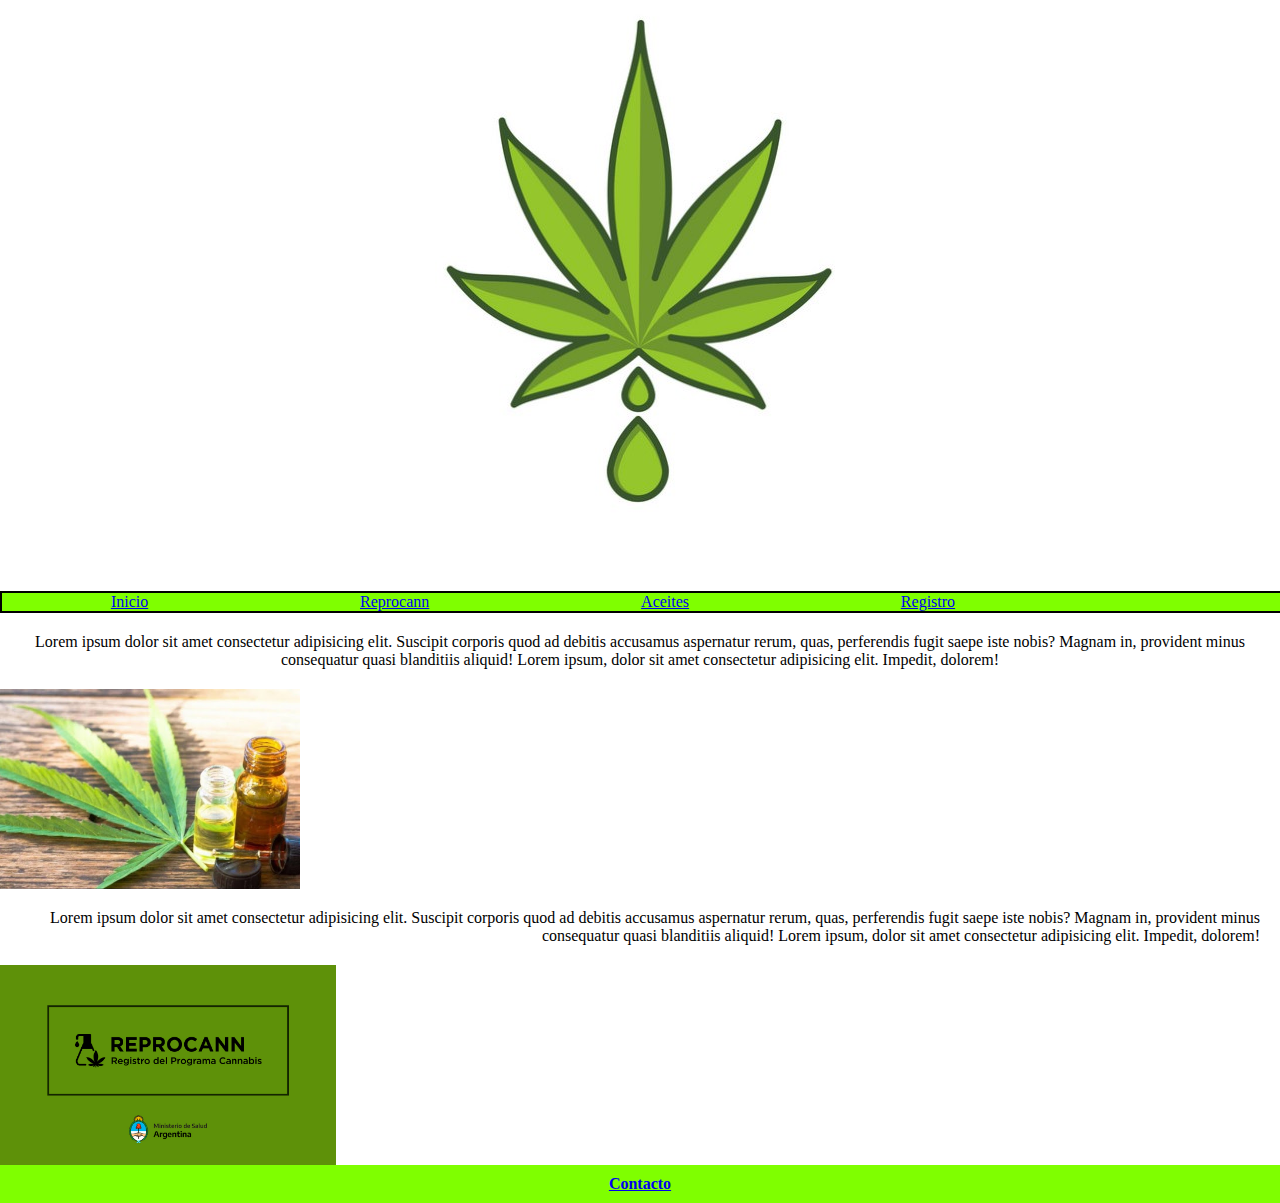
==== index.html @ dbfbbc0c "Primer Subida" ====
<!DOCTYPE html>
<html lang="es">

<head>
    <meta charset="UTF-8">
    <meta http-equiv="X-UA-Compatible" content="IE=edge">
    <meta name="viewport" content="width=device-width, initial-scale=1.0">
    <title>Inicio</title>
    <link rel="stylesheet" href="assets/styles/style.css">
</head>

<body>

    <main class="grid-container">

        <header>
            <img src="assets/img/logo-marihuana-gota.jpg" alt="logo">
        </header>

        <div class="grid">
            <nav class="nav">
                <ul class="ul-nav">
                    <li><a href="./index.html">Inicio</a></li>
                    <li><a href="./pages/reprocann.html">Reprocann</a></li>
                    <li><a href="./pages/aceites.html">Aceites</a></li>
                    <li><a href="./pages/registro.html">Registro</a></li>
                </ul>
            </nav>
        </div>
        <section>

            <div class="text-1">
                <p>Lorem ipsum dolor sit amet consectetur adipisicing elit. Suscipit corporis quod ad debitis
                    accusamus aspernatur rerum, quas, perferendis fugit saepe iste nobis? Magnam in, provident minus
                    consequatur quasi blanditiis aliquid! Lorem ipsum, dolor sit amet consectetur adipisicing elit.
                    Impedit, dolorem!</p>
            </div>

            <div class="img-1">
                <img src="assets/img/cannabis-gotero.jpg" alt="">
            </div>

            <div class="text-2">
                <p>Lorem ipsum dolor sit amet consectetur adipisicing elit. Suscipit corporis quod ad debitis
                    accusamus aspernatur rerum, quas, perferendis fugit saepe iste nobis? Magnam in, provident minus
                    consequatur quasi blanditiis aliquid! Lorem ipsum, dolor sit amet consectetur adipisicing elit.
                    Impedit, dolorem!</p>
            </div>

            <div class="img-2">
                <img src="assets/img/reprocann-blog.jpg" alt="">
            </div>

        </section>

        <footer>

            <h4><a href="pages/contacto.html">Contacto</a></h4>

        </footer>

    </main>











</body>

</html>
---- assets/styles/style.css ----
*{
    margin: 0px;
    padding: 0px;
}
.grid{
    width: 100%;
}


header{
    display: flex;
    justify-content: center;
}

.nav{
    display: flex;
    width: 100%;
    border: 2px solid black;
    background-color: chartreuse;
    
}

ul li{
    width: 100%;
    display: inline;
    margin-inline: 15px;
    list-style-type: none;
    padding: 7%;           
}
.ul-nav{
    display: inline-block;
    margin-inline: 5px;
    width: 100%;
}

.tarjeta-1{
    display: flex;
    border: 2px solid black;

}

.tarjeta-2{
    display: flex;
    border: 2px solid black;

}

.text-1{
    padding: 20px;
    text-align: center;
}

.img-1{
    display: flex;
    height: 200px;
}

.text-2{
    padding: 20px;
    text-align: end;
}


.img-2{
    display: flex;
    height: 200px;
}




footer{
    display: flex;
    justify-content: space-around;
    padding: 10px;
    bottom: 0%;
    background-color: chartreuse;
}

@media screen and (max-width: 799px) {
    .grid{
        grid-template-columns: 1fr;
    }
    .grid-container{
        grid-template-columns: 100%;
        grid-template-rows: 80px 70px 150px 200px 150px 100px 100px;
        grid-template-areas:
        "header "
        "nav"
        "text-1"
        "img-1"
        "text-2"
        "img-2"
        "footer"
        ;
        row-gap: 2px;
    }
    /**       selector en grilla        **/
    header{
        grid-area: header;
    }

    .nav{
        grid-area: nav;
    }

    .text-1{
        grid-area: text-1;
    }

    .img-1{
        grid-area: img-1;
    }

    .text-2{
        grid-area: text-2;
        
    }

    .img-2{
        grid-area: img-2;
    }

    footer{
        grid-area: footer;
    }

    /**              **/

    .text-1{
        justify-content: stretch;
    }

    .img-1{
        justify-content: center;
    }

    .text-2{
        justify-content: stretch;
    }
    
    .img-2{
        justify-content: stretch;
    }
    
    footer{
        
    }
}
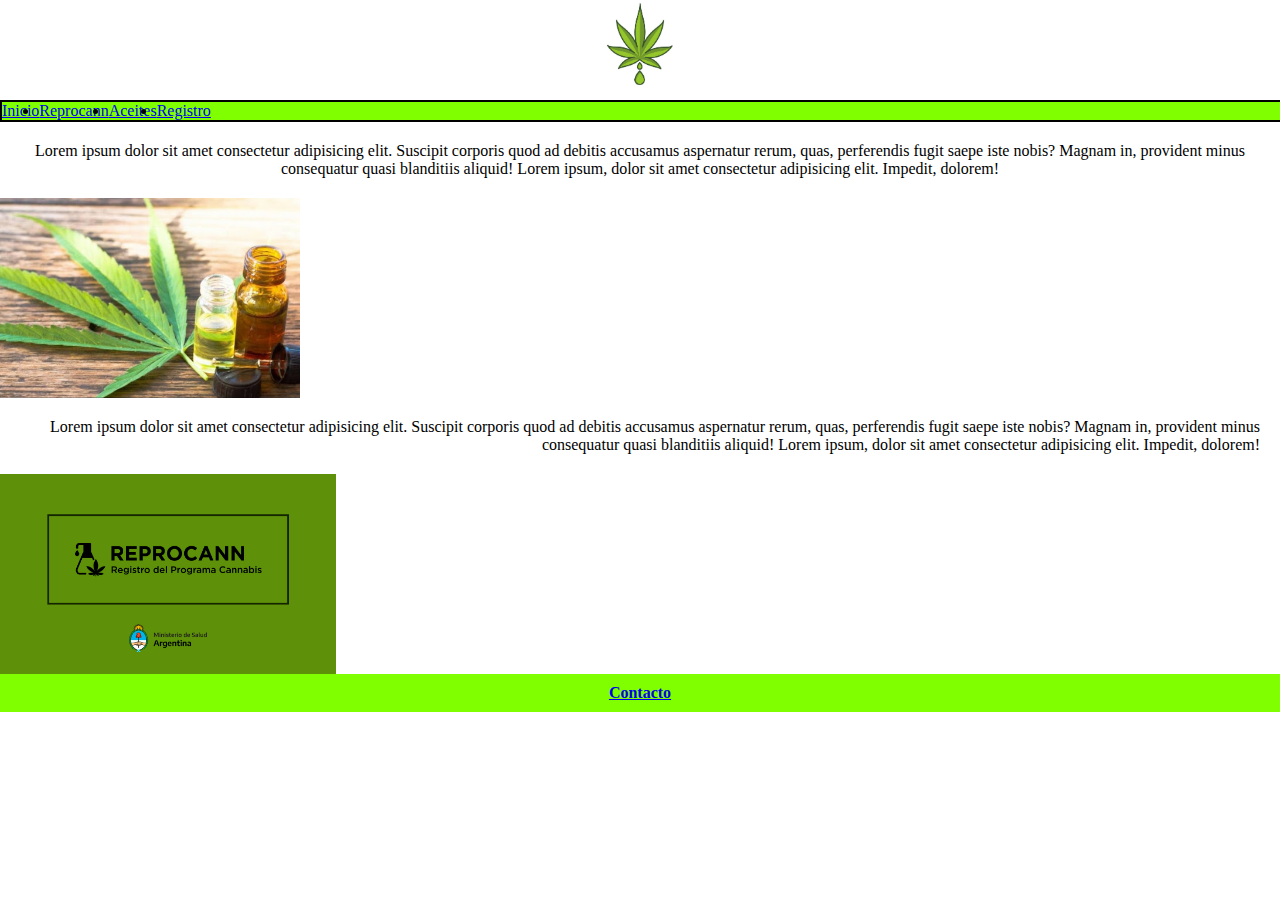
==== commit 80619541: "Segunda Modificacion" ====
--- a/index.html
+++ b/index.html
@@ -6,6 +6,8 @@
     <meta http-equiv="X-UA-Compatible" content="IE=edge">
     <meta name="viewport" content="width=device-width, initial-scale=1.0">
     <title>Inicio</title>
+    <link href="https://cdn.jsdelivr.net/npm/bootstrap@5.2.2/dist/css/bootstrap.min.css" rel="stylesheet"
+        integrity="sha384-Zenh87qX5JnK2Jl0vWa8Ck2rdkQ2Bzep5IDxbcnCeuOxjzrPF/et3URy9Bv1WTRi" crossorigin="anonymous">
     <link rel="stylesheet" href="assets/styles/style.css">
 </head>
 
@@ -17,16 +19,22 @@
             <img src="assets/img/logo-marihuana-gota.jpg" alt="logo">
         </header>
 
-        <div class="grid">
-            <nav class="nav">
-                <ul class="ul-nav">
-                    <li><a href="./index.html">Inicio</a></li>
-                    <li><a href="./pages/reprocann.html">Reprocann</a></li>
-                    <li><a href="./pages/aceites.html">Aceites</a></li>
-                    <li><a href="./pages/registro.html">Registro</a></li>
-                </ul>
-            </nav>
-        </div>
+        <nav>
+            <ul class="nav justify-content-center">
+                <li class="nav-item">
+                    <a class="nav-link active" aria-current="page" href="./index.html">Inicio</a>
+                </li>
+                <li class="nav-item">
+                    <a class="nav-link" href="./pages/reprocann.html">Reprocann</a>
+                </li>
+                <li class="nav-item">
+                    <a class="nav-link" href="./pages/aceites.html">Aceites</a>
+                </li>
+                <li class="nav-item">
+                    <a class="nav-link" href="./pages/registro.html">Registro</a>
+                </li>
+            </ul>
+        </nav>
         <section>
 
             <div class="text-1">
@@ -66,6 +74,15 @@
 
 
 
+    <script src="https://cdn.jsdelivr.net/npm/bootstrap@5.2.2/dist/js/bootstrap.bundle.min.js"
+        integrity="sha384-OERcA2EqjJCMA+/3y+gxIOqMEjwtxJY7qPCqsdltbNJuaOe923+mo//f6V8Qbsw3" crossorigin="anonymous">
+    </script>
+
+
+
+
+
+
 
 
 
--- a/assets/styles/style.css
+++ b/assets/styles/style.css
@@ -2,35 +2,28 @@
     margin: 0px;
     padding: 0px;
 }
-.grid{
-    width: 100%;
-}
-
 
 header{
     display: flex;
     justify-content: center;
+    height: 100px;
 }
 
 .nav{
     display: flex;
+    flex-direction: row;
     width: 100%;
     border: 2px solid black;
     background-color: chartreuse;
-    
+    align-content: space-around;
 }
 
-ul li{
+.li-nav{
     width: 100%;
-    display: inline;
-    margin-inline: 15px;
+    display: flex;
+    flex-direction: row;
     list-style-type: none;
-    padding: 7%;           
-}
-.ul-nav{
-    display: inline-block;
-    margin-inline: 5px;
-    width: 100%;
+    border: 2px black solid;
 }
 
 .tarjeta-1{
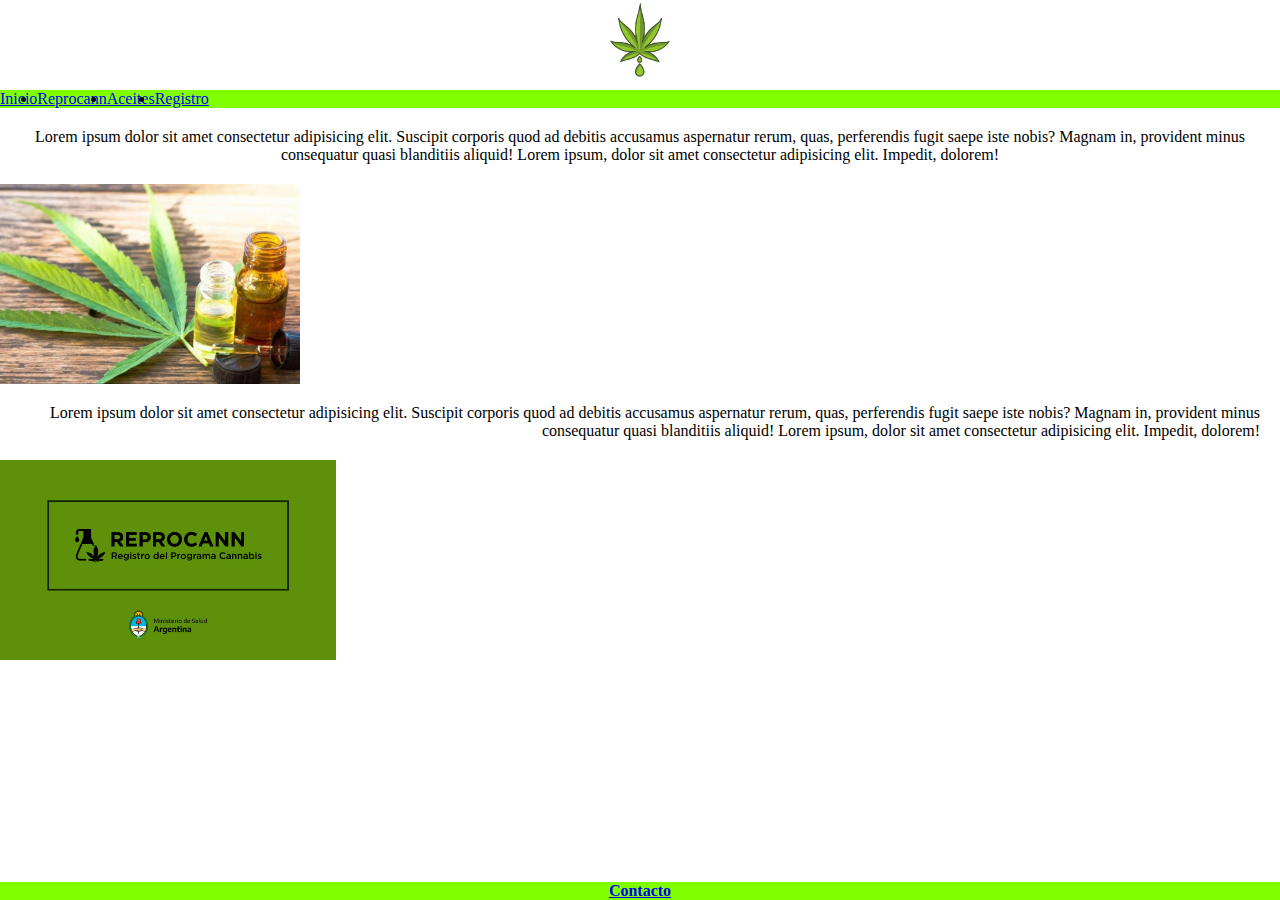
==== commit 03eaf892: "Seguimos Trabajando" ====
--- a/index.html
+++ b/index.html
@@ -6,6 +6,7 @@
     <meta http-equiv="X-UA-Compatible" content="IE=edge">
     <meta name="viewport" content="width=device-width, initial-scale=1.0">
     <title>Inicio</title>
+    <link rel="shortcut icon" href="./assets/img/logo-marihuana-gota.jpg">
     <link href="https://cdn.jsdelivr.net/npm/bootstrap@5.2.2/dist/css/bootstrap.min.css" rel="stylesheet"
         integrity="sha384-Zenh87qX5JnK2Jl0vWa8Ck2rdkQ2Bzep5IDxbcnCeuOxjzrPF/et3URy9Bv1WTRi" crossorigin="anonymous">
     <link rel="stylesheet" href="assets/styles/style.css">
--- a/assets/styles/style.css
+++ b/assets/styles/style.css
@@ -6,14 +6,13 @@
 header{
     display: flex;
     justify-content: center;
-    height: 100px;
+    height: 90px;
 }
 
 .nav{
     display: flex;
     flex-direction: row;
     width: 100%;
-    border: 2px solid black;
     background-color: chartreuse;
     align-content: space-around;
 }
@@ -64,10 +63,12 @@
 
 footer{
     display: flex;
-    justify-content: space-around;
-    padding: 10px;
-    bottom: 0%;
+    justify-content: center;
+    width: 100%;
     background-color: chartreuse;
+    margin-top: 10px;
+    position: absolute;
+    bottom: 0;
 }
 
 @media screen and (max-width: 799px) {
@@ -141,5 +142,25 @@
     }
 }
 
+/**  Html registro **/
+
+.fondo-form-registro{
+    background-image: url(../img/plantita.jpg);
+    background-repeat: no-repeat;
+    background-attachment: fixed;
+    background-size: 100% 100%;
+}
+
+.div-form-registro{
+    width: 400px;
+    padding: 16px;
+    margin: auto;
+    border-radius: 10px solid black;
+    height: 756px;
+    display: flex;
+    flex-direction: column;
+    justify-content: center;
+}
 
 
+
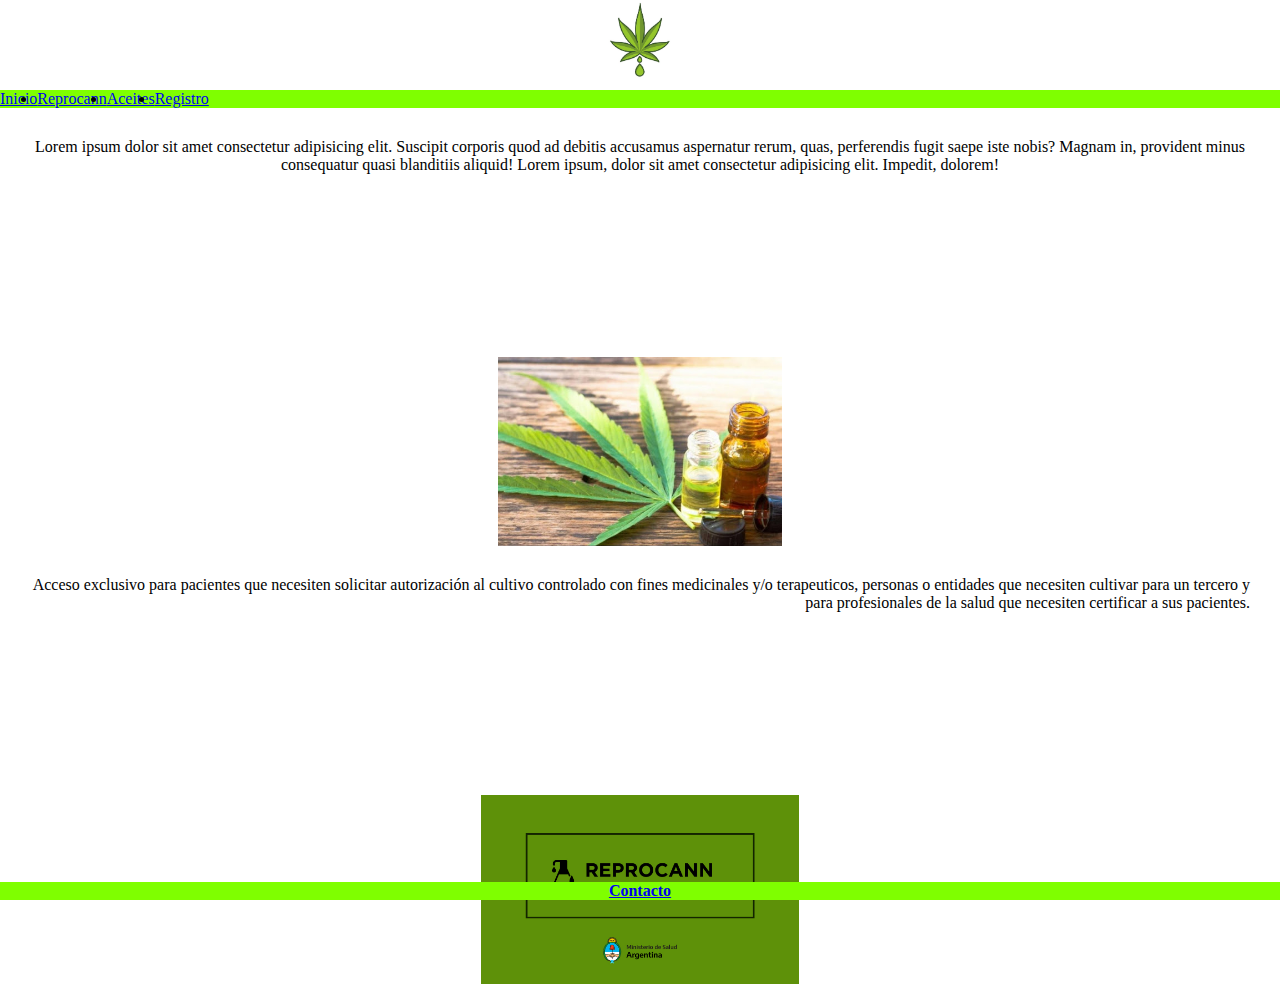
==== commit bb8f69d6: "Seguimos Trabajando-2" ====
--- a/index.html
+++ b/index.html
@@ -36,6 +36,7 @@
                 </li>
             </ul>
         </nav>
+
         <section>
 
             <div class="text-1">
@@ -50,10 +51,9 @@
             </div>
 
             <div class="text-2">
-                <p>Lorem ipsum dolor sit amet consectetur adipisicing elit. Suscipit corporis quod ad debitis
-                    accusamus aspernatur rerum, quas, perferendis fugit saepe iste nobis? Magnam in, provident minus
-                    consequatur quasi blanditiis aliquid! Lorem ipsum, dolor sit amet consectetur adipisicing elit.
-                    Impedit, dolorem!</p>
+                <p>Acceso exclusivo para pacientes que necesiten solicitar autorización al cultivo controlado con fines
+                    medicinales y/o terapeuticos, personas o entidades que necesiten cultivar para un tercero y para
+                    profesionales de la salud que necesiten certificar a sus pacientes.</p>
             </div>
 
             <div class="img-2">
--- a/assets/styles/style.css
+++ b/assets/styles/style.css
@@ -2,6 +2,8 @@
     margin: 0px;
     padding: 0px;
 }
+
+/** Index **/
 
 header{
     display: flex;
@@ -25,37 +27,36 @@
     border: 2px black solid;
 }
 
-.tarjeta-1{
-    display: flex;
-    border: 2px solid black;
-
-}
-
-.tarjeta-2{
-    display: flex;
-    border: 2px solid black;
-
+section{
+    width: 100%;
+    height: 756px;
 }
 
 .text-1{
-    padding: 20px;
+    padding: 30px;
     text-align: center;
+    height: 25%;
 }
 
 .img-1{
     display: flex;
     height: 200px;
+    height: 25%;
+    justify-content: center;    
 }
 
 .text-2{
-    padding: 20px;
+    padding: 30px;
     text-align: end;
+    height: 25%;
 }
 
 
 .img-2{
     display: flex;
     height: 200px;
+    height: 25%;
+    justify-content: center; 
 }
 
 
@@ -122,7 +123,7 @@
     /**              **/
 
     .text-1{
-        justify-content: stretch;
+        justify-content: center;
     }
 
     .img-1{
@@ -130,11 +131,11 @@
     }
 
     .text-2{
-        justify-content: stretch;
+        justify-content: center;
     }
     
     .img-2{
-        justify-content: stretch;
+        justify-content: center;
     }
     
     footer{
@@ -155,7 +156,6 @@
     width: 400px;
     padding: 16px;
     margin: auto;
-    border-radius: 10px solid black;
     height: 756px;
     display: flex;
     flex-direction: column;
@@ -164,3 +164,31 @@
 
 
 
+
+/**  Contacto  **/
+
+.section-contacto{
+    display: flex;
+    flex-direction: row;
+    justify-content: center;
+    background-image: url(../img/plantita.jpg);
+    background-repeat: no-repeat;
+    background-attachment: fixed;
+    background-size: 100% 100%;
+}
+
+.form-contacto{
+    font-size: larger;
+    font-weight: 600;
+    display: flexbox;
+    margin: auto;
+    height: 400px;
+    padding-top: 90px;
+}
+
+form div{
+    display: flex;
+    margin-top: 10px;
+    margin-left: 30px;
+    margin-right: 30px;
+}
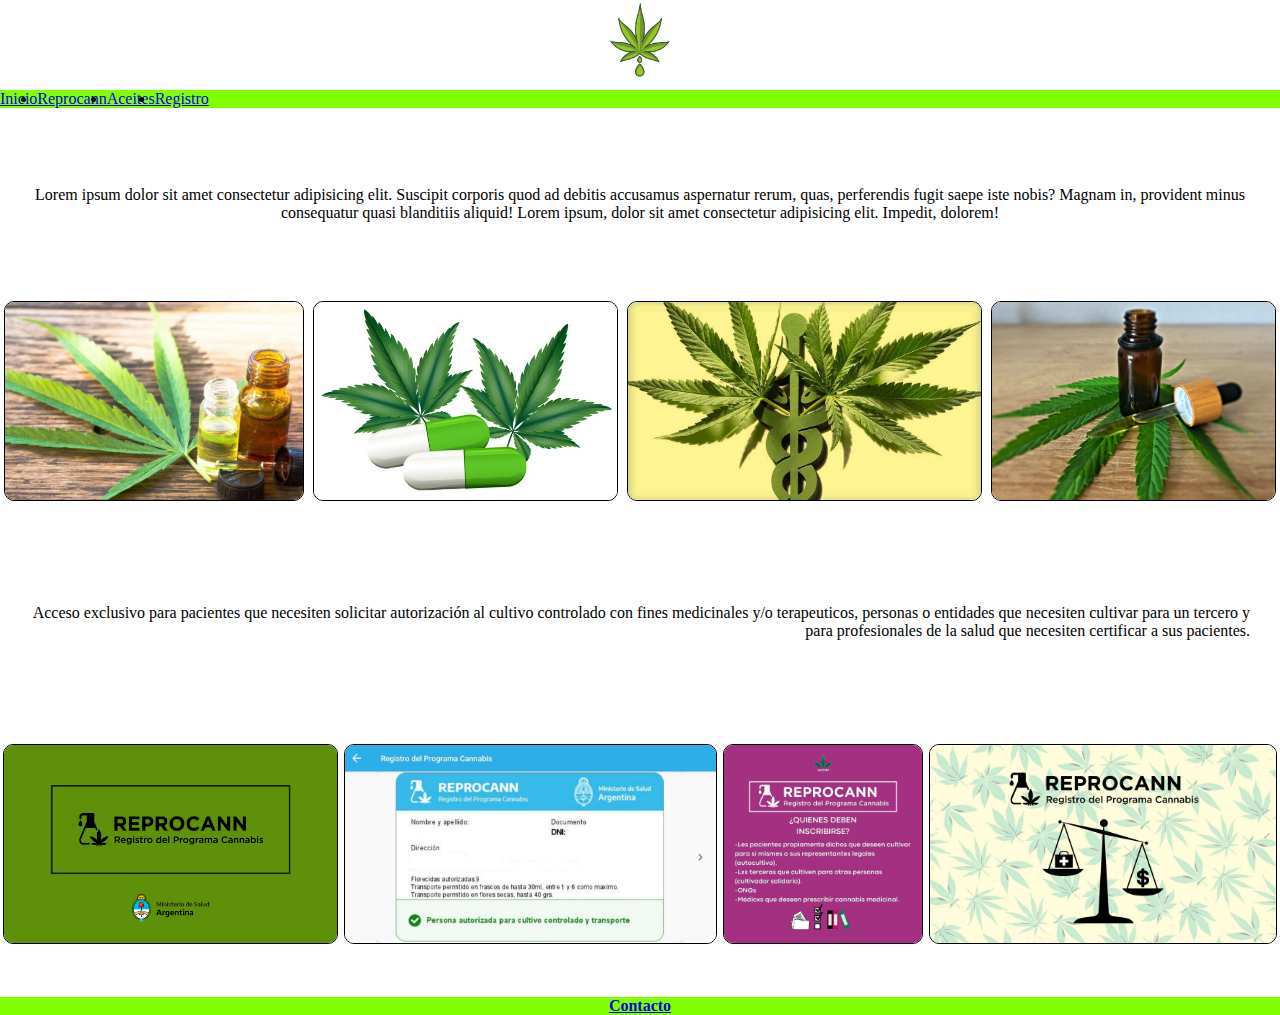
==== commit 4da9473e: "Seguimos Trabajando" ====
--- a/index.html
+++ b/index.html
@@ -14,7 +14,7 @@
 
 <body>
 
-    <main class="grid-container">
+    <main >
 
         <header>
             <img src="assets/img/logo-marihuana-gota.jpg" alt="logo">
@@ -23,7 +23,7 @@
         <nav>
             <ul class="nav justify-content-center">
                 <li class="nav-item">
-                    <a class="nav-link active" aria-current="page" href="./index.html">Inicio</a>
+                    <a class="nav-link" aria-current="page" href="./index.html">Inicio</a>
                 </li>
                 <li class="nav-item">
                     <a class="nav-link" href="./pages/reprocann.html">Reprocann</a>
@@ -37,7 +37,7 @@
             </ul>
         </nav>
 
-        <section>
+        <section class="grid-container" >
 
             <div class="text-1">
                 <p>Lorem ipsum dolor sit amet consectetur adipisicing elit. Suscipit corporis quod ad debitis
@@ -47,7 +47,10 @@
             </div>
 
             <div class="img-1">
-                <img src="assets/img/cannabis-gotero.jpg" alt="">
+                <img class="img-img-1" src="assets/img/cannabis-gotero.jpg" alt="">
+                <img class="img-img-2" src="assets/img/MARIHUANA-MEDICINAL-Index.jpg" alt="">
+                <img class="img-img-3" src="assets/img/marihuana-medicinal-index1.jpg" alt="">
+                <img class="img-img-4" src="assets/img/MARIHUANA-MEDICINAL-index3jpg.jpg" alt="">
             </div>
 
             <div class="text-2">
@@ -57,16 +60,22 @@
             </div>
 
             <div class="img-2">
-                <img src="assets/img/reprocann-blog.jpg" alt="">
+                <img class="img-img-5" src="assets/img/reprocann-blog.jpg" alt="">
+                <img class="img-img-6" src="assets/img/reprocan-index.jpg" alt="">
+                <img class="img-img-7" src="assets/img/Reprocann-1.jpg" alt="">
+                <img class="img-img-8" src="assets/img/reprocann-2.jpg" alt="">
             </div>
+
+            <footer>
+
+                <h4><a href="pages/contacto.html">Contacto</a></h4>
+    
+            </footer>
+
 
         </section>
 
-        <footer>
 
-            <h4><a href="pages/contacto.html">Contacto</a></h4>
-
-        </footer>
 
     </main>
 
@@ -91,4 +100,4 @@
 
 </body>
 
-</html>+</html>
--- a/assets/styles/style.css
+++ b/assets/styles/style.css
@@ -28,128 +28,206 @@
 }
 
 section{
-    width: 100%;
-    height: 756px;
+    width: auto;
+    height: 716px;
+    display: flexbox;
+    margin-bottom: 55px;
 }
 
 .text-1{
     padding: 30px;
     text-align: center;
-    height: 25%;
+    height: 18%;
+    border-radius: 1rem;
+    margin-top: 2px;
+    display: flex;
+    flex-direction: column;
+    justify-content: center;
 }
 
 .img-1{
     display: flex;
     height: 200px;
-    height: 25%;
-    justify-content: center;    
+    justify-content: space-around;
+    border-radius: 1rem; 
+    margin-top: 2px;
+}
+
+.img-img-1{
+    border: 1px solid black;
+    border-radius: 10px;
+    transition: transform .5s;
+}
+
+.img-img-1:hover{
+    transform: scale(1.5);
+}
+
+.img-img-2{
+    border: 1px solid black;
+    border-radius: 10px;
+    transition: transform .5s;
+}
+
+.img-img-2:hover{
+    transform: scale(1.5);
+}
+
+.img-img-3{
+    border: 1px solid black;
+    border-radius: 10px;
+    transition: transform .5s;
+}
+
+.img-img-3:hover{
+    transform: scale(1.5);
+}
+
+.img-img-4{
+    border: 1px solid black;
+    border-radius: 10px;
+    transition: transform .5s;
+}
+
+.img-img-4:hover{
+    transform: scale(1.5);
 }
 
 .text-2{
     padding: 30px;
     text-align: end;
     height: 25%;
+    border-radius: 1rem;
+    margin-top: 2px;
+    display: flex;
+    flex-direction: column;
+    justify-content: center;
 }
 
 
 .img-2{
     display: flex;
     height: 200px;
-    height: 25%;
-    justify-content: center; 
-}
-
-
-
+    justify-content: space-around;
+    border-radius: 1rem; 
+    margin-top: 2px;
+}
+
+.img-img-5{
+    border: 1px solid black;
+    border-radius: 10px;
+    transition: transform .5s;
+}
+
+.img-img-5:hover{
+    transform: scale(1.5);
+}
+
+.img-img-6{
+    border: 1px solid black;
+    border-radius: 10px;
+    transition: transform .5s;
+}
+
+.img-img-6:hover{
+    transform: scale(1.5);
+}
+
+.img-img-7{
+    border: 1px solid black;
+    border-radius: 10px;
+    transition: transform .5s;
+}
+
+.img-img-7:hover{
+    transform: scale(1.5);
+}
+
+.img-img-8{
+    border: 1px solid black;
+    border-radius: 10px;
+    transition: transform .5s;
+}
+
+.img-img-8:hover{
+    transform: scale(1.5);
+}
 
 footer{
     display: flex;
     justify-content: center;
     width: 100%;
     background-color: chartreuse;
-    margin-top: 10px;
     position: absolute;
-    bottom: 0;
-}
-
-@media screen and (max-width: 799px) {
-    .grid{
-        grid-template-columns: 1fr;
-    }
+    margin-bottom: 0%;
+    margin-top: 53px;
+}
+
+/** Index para celular **/
+
+@media screen and (min-width: 350px) and (max-width: 1200px){
+    
     .grid-container{
-        grid-template-columns: 100%;
-        grid-template-rows: 80px 70px 150px 200px 150px 100px 100px;
-        grid-template-areas:
-        "header "
-        "nav"
+        display: grid;
+        grid-template-areas: 
         "text-1"
         "img-1"
+        "img-2"
         "text-2"
-        "img-2"
+        "img-7"
+        "img-8"
         "footer"
         ;
-        row-gap: 2px;
-    }
-    /**       selector en grilla        **/
-    header{
-        grid-area: header;
-    }
-
-    .nav{
-        grid-area: nav;
+        grid-template-columns: 1fr;
+        grid-template-rows: auto auto auto auto auto auto auto;
+
     }
 
     .text-1{
         grid-area: text-1;
-    }
-
-    .img-1{
+        width: auto;
+    }
+
+    .img-img-1{
         grid-area: img-1;
+    }
+
+    .img-img-2{
+        grid-area: img-2;
     }
 
     .text-2{
         grid-area: text-2;
-        
-    }
-
-    .img-2{
-        grid-area: img-2;
-    }
-
+        width: 100%;
+    }
+
+    .img-img-7{
+        grid-area: img-7;
+    }
+
+    .img-img-8{
+        grid-area: img-8;
+    }
+    
     footer{
         grid-area: footer;
     }
-
-    /**              **/
-
-    .text-1{
-        justify-content: center;
-    }
-
-    .img-1{
-        justify-content: center;
-    }
-
-    .text-2{
-        justify-content: center;
-    }
-    
-    .img-2{
-        justify-content: center;
-    }
-    
-    footer{
-        
-    }
-}
+}
+
 
 /**  Html registro **/
+
+.section-registro{
+    height: 770px;
+    margin-bottom: 0%;
+}
 
 .fondo-form-registro{
     background-image: url(../img/plantita.jpg);
     background-repeat: no-repeat;
     background-attachment: fixed;
     background-size: 100% 100%;
+    height: 770px;
 }
 
 .div-form-registro{
@@ -162,6 +240,10 @@
     justify-content: center;
 }
 
+.footer-registro{
+    margin-top: 0%;
+}
+
 
 
 
@@ -175,6 +257,8 @@
     background-repeat: no-repeat;
     background-attachment: fixed;
     background-size: 100% 100%;
+    height: 770px;
+    margin-bottom: 0%;
 }
 
 .form-contacto{
@@ -192,3 +276,178 @@
     margin-left: 30px;
     margin-right: 30px;
 }
+
+.footer-contacto{
+    margin-top: 0%;
+}
+
+
+
+/** Aceites **/
+
+
+
+.section-aceites{
+    display: block;
+    height: auto;
+    margin-bottom: 0%;
+}
+
+.thc-cbd{
+    display: flex;
+    flex-direction: column;
+    justify-content: center;
+    align-items: center;
+    width: 100%;
+    margin-top: 15px;
+    
+}
+
+.titulo-thc-cbd{
+    margin-bottom: 5px;
+    height: auto;
+}
+
+.text-thc-cbd{
+    margin-left: 20px;
+    height: auto;
+    margin-left: 250px;
+    margin-right: 250px;
+    transition: transform .6s;
+}
+
+.text-thc-cbd:hover{
+    transform: scale(1.1);
+}
+
+
+.beneficio-uso{
+    display: flex;
+    flex-direction: column;
+    justify-content: center;
+    align-items: center;
+    width: 100%;
+    margin-top: 15px;
+    
+}
+
+.div-beneficios{
+    display: flex;
+    flex-direction: column;
+    justify-content: center;
+    align-items: center;
+    margin-left: 250px;
+    margin-right: 250px;
+    height: auto;
+    transition: transform .6s;
+    margin-top: 10px;
+    margin-bottom: 10px;
+}
+
+.div-beneficios:hover{
+    transform: scale(1.1);
+}
+
+
+.footer{
+    display: flex;
+    justify-content: center;
+    width: 100%;
+    background-color: chartreuse;
+    position: absolute;
+    margin-bottom: 0%;
+}
+
+/** Reprocann **/
+
+.section-repro{
+    display: block;
+    height: 647px;
+}
+
+.repro-div{
+    display: flex;
+    flex-direction: column;
+    justify-content: center;
+    align-items: center;
+    align-content: space-;
+    width: 100%;
+    margin-top: 15px;
+}
+
+.titulo-repro{
+    margin-bottom: 5px;
+    height: auto;
+}
+
+.que-repro{
+    margin-left: 20px;
+    height: auto;
+    margin-left: 250px;
+    margin-right: 250px;
+    transition: transform .6s;
+}
+
+.que-repro:hover{
+    transform: scale(1.1);
+}
+
+.titulo-cant-plantas{
+    margin-bottom: 5px;
+    height: auto;
+}
+
+.cant-plantas{
+    margin-left: 20px;
+    height: auto;
+    margin-left: 250px;
+    margin-right: 250px;
+    transition: transform .6s;
+}
+
+.cant-plantas:hover{
+    transform: scale(1.1);
+}
+
+.titulo-transporte{
+    margin-bottom: 5px;
+    height: auto;
+}
+
+.transporte{
+    margin-left: 20px;
+    height: auto;
+    margin-left: 250px;
+    margin-right: 250px;
+    transition: transform .6s;
+}
+
+.transporte:hover{
+    transform: scale(1.1);
+}
+
+.titulo-vigencia{
+    margin-bottom: 5px;
+    height: auto;
+}
+
+.vigencia{
+    margin-left: 20px;
+    height: auto;
+    margin-left: 250px;
+    margin-right: 250px;
+    transition: transform .6s;
+}
+
+.vigencia:hover{
+    transform: scale(1.1);
+}
+
+.footer-repro{
+    display: flex;
+    justify-content: center;
+    width: 100%;
+    background-color: chartreuse;
+    position: absolute;
+    margin-bottom: 0%;
+}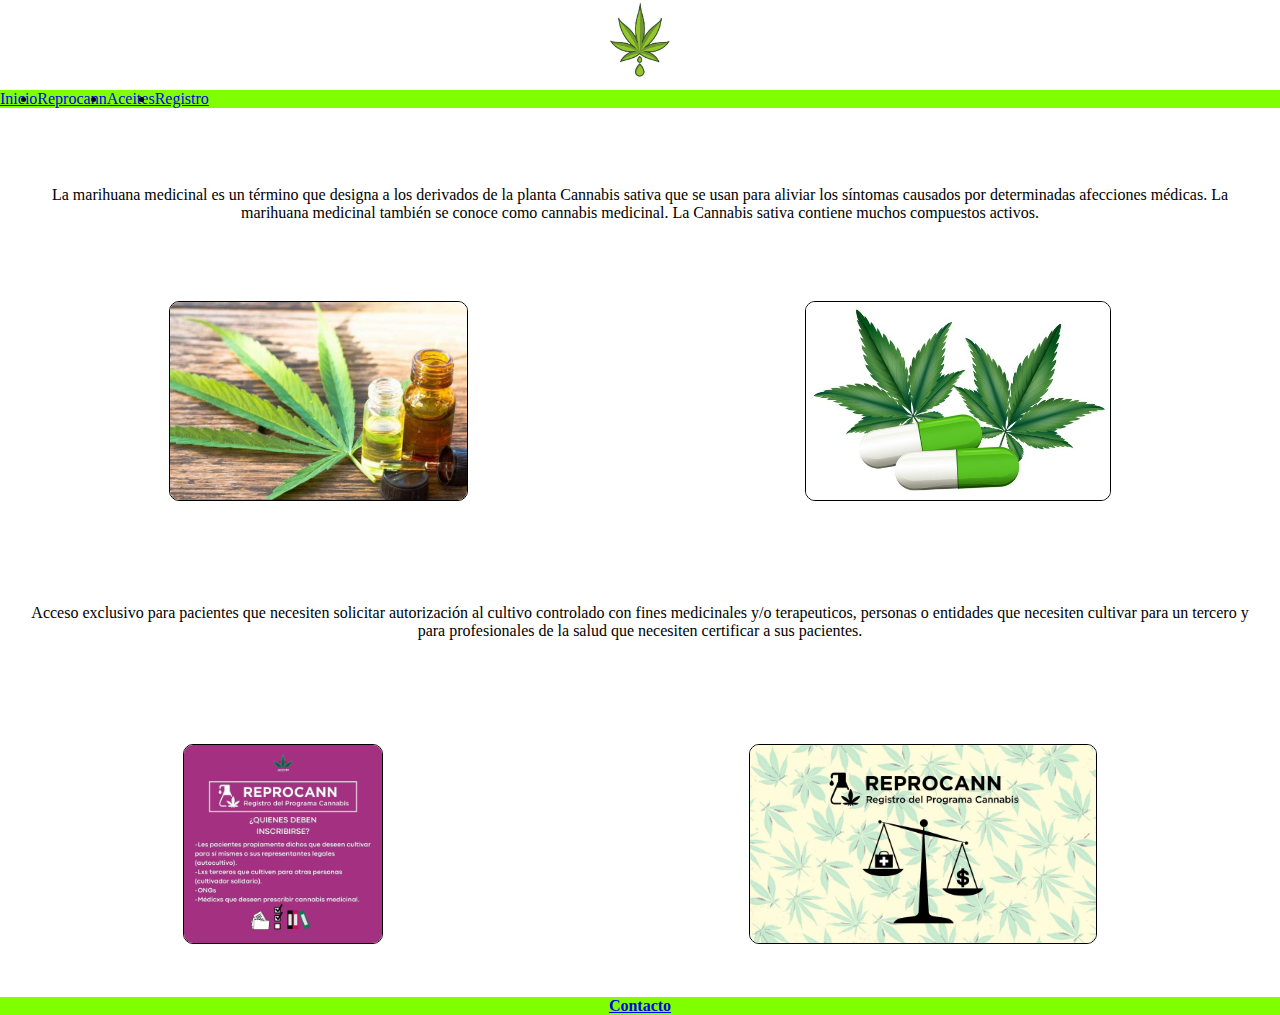
==== commit 3dfb85a7: "Segunda PreEntrega Finalizada" ====
--- a/index.html
+++ b/index.html
@@ -14,7 +14,7 @@
 
 <body>
 
-    <main >
+    <main>
 
         <header>
             <img src="assets/img/logo-marihuana-gota.jpg" alt="logo">
@@ -37,20 +37,18 @@
             </ul>
         </nav>
 
-        <section class="grid-container" >
+        <section class="grid-container">
 
             <div class="text-1">
-                <p>Lorem ipsum dolor sit amet consectetur adipisicing elit. Suscipit corporis quod ad debitis
-                    accusamus aspernatur rerum, quas, perferendis fugit saepe iste nobis? Magnam in, provident minus
-                    consequatur quasi blanditiis aliquid! Lorem ipsum, dolor sit amet consectetur adipisicing elit.
-                    Impedit, dolorem!</p>
+                <p>La marihuana medicinal es un término que designa a los derivados de la planta Cannabis sativa que se
+                    usan para aliviar los síntomas causados por determinadas afecciones médicas. La marihuana medicinal
+                    también se conoce como cannabis medicinal. La Cannabis sativa contiene muchos compuestos activos.
+                </p>
             </div>
 
             <div class="img-1">
                 <img class="img-img-1" src="assets/img/cannabis-gotero.jpg" alt="">
                 <img class="img-img-2" src="assets/img/MARIHUANA-MEDICINAL-Index.jpg" alt="">
-                <img class="img-img-3" src="assets/img/marihuana-medicinal-index1.jpg" alt="">
-                <img class="img-img-4" src="assets/img/MARIHUANA-MEDICINAL-index3jpg.jpg" alt="">
             </div>
 
             <div class="text-2">
@@ -60,8 +58,6 @@
             </div>
 
             <div class="img-2">
-                <img class="img-img-5" src="assets/img/reprocann-blog.jpg" alt="">
-                <img class="img-img-6" src="assets/img/reprocan-index.jpg" alt="">
                 <img class="img-img-7" src="assets/img/Reprocann-1.jpg" alt="">
                 <img class="img-img-8" src="assets/img/reprocann-2.jpg" alt="">
             </div>
@@ -69,7 +65,7 @@
             <footer>
 
                 <h4><a href="pages/contacto.html">Contacto</a></h4>
-    
+
             </footer>
 
 
@@ -100,4 +96,4 @@
 
 </body>
 
-</html>
+</html>--- a/assets/styles/style.css
+++ b/assets/styles/style.css
@@ -95,7 +95,7 @@
 
 .text-2{
     padding: 30px;
-    text-align: end;
+    text-align: center;
     height: 25%;
     border-radius: 1rem;
     margin-top: 2px;
@@ -167,15 +167,15 @@
 
 @media screen and (min-width: 350px) and (max-width: 1200px){
     
-    .grid-container{
+    .grid-container{  
         display: grid;
         grid-template-areas: 
+        "header"
+        "nav"
         "text-1"
         "img-1"
+        "text-2"
         "img-2"
-        "text-2"
-        "img-7"
-        "img-8"
         "footer"
         ;
         grid-template-columns: 1fr;
@@ -183,34 +183,48 @@
 
     }
 
+    header{
+        grid-area: header;
+    }
+
+    nav{
+        grid-area: nav;
+    }
+
     .text-1{
         grid-area: text-1;
         width: auto;
-    }
-
-    .img-img-1{
+        display: flex;
+        margin-top: 40px;
+        margin-bottom: 20px;
+    }
+
+    .img-1{
         grid-area: img-1;
-    }
-
-    .img-img-2{
-        grid-area: img-2;
+        display: flex;
+        flex-direction: row;
+        justify-content: space-around;
     }
 
     .text-2{
         grid-area: text-2;
         width: 100%;
-    }
-
-    .img-img-7{
-        grid-area: img-7;
-    }
-
-    .img-img-8{
-        grid-area: img-8;
-    }
+        margin-top: 40px;
+    }
+
+    .img-2{
+        grid-area: img-2;
+        display: flex;
+        flex-direction: row;
+        justify-content: space-around;
+    }    
     
     footer{
         grid-area: footer;
+        display: flex;
+        position: absolute;
+        margin-bottom: 0%;
+        margin-top: 900px;
     }
 }
 
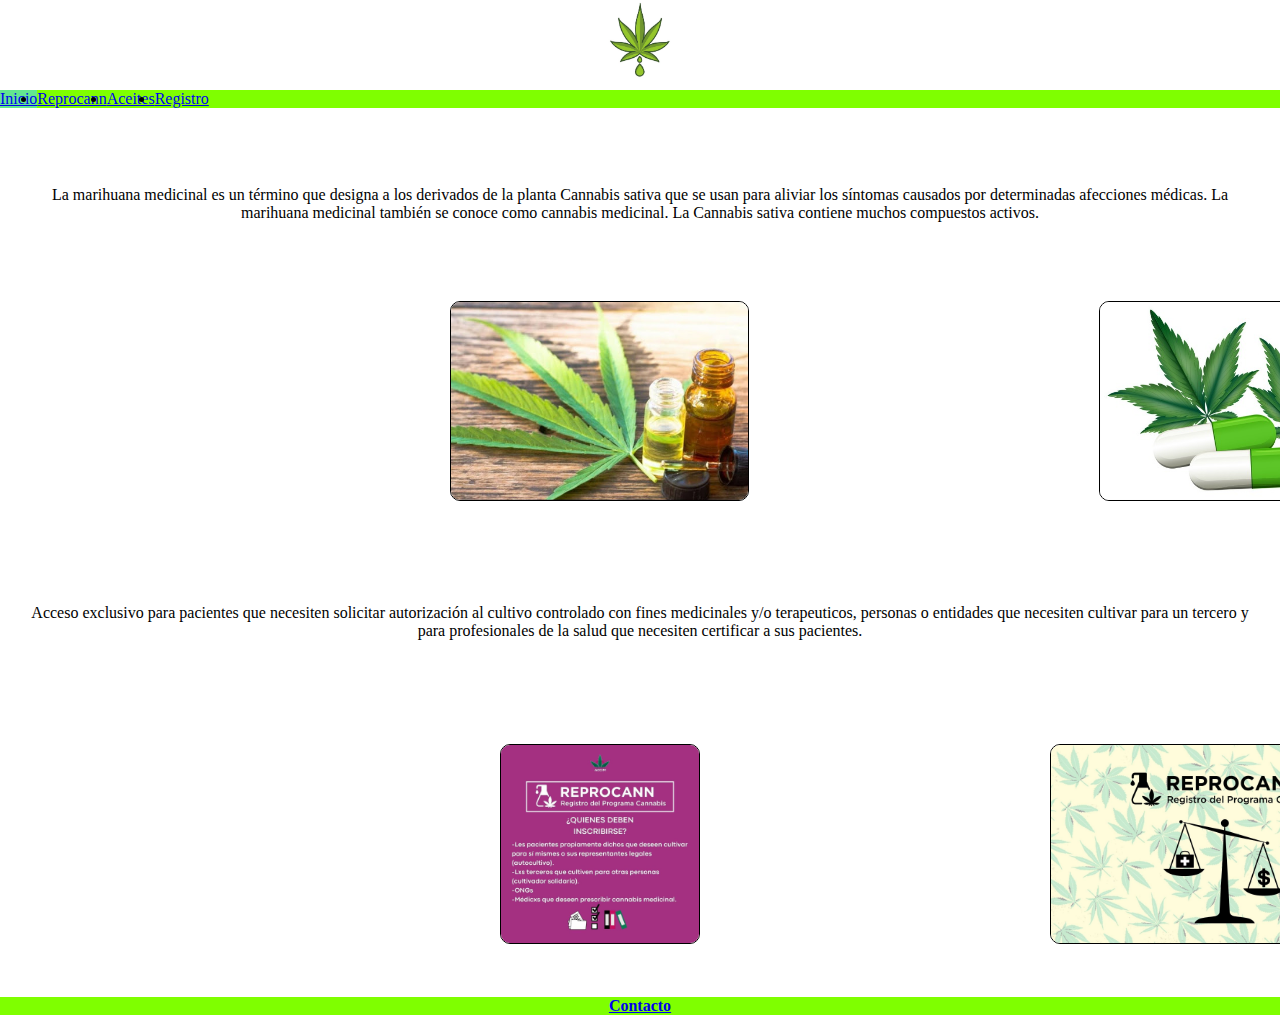
==== commit 8568f9a1: "Segunda PreEntrega Finalizada2." ====
--- a/index.html
+++ b/index.html
@@ -15,29 +15,29 @@
 <body>
 
     <main>
+        <section class="grid-container">
+            <header>
+                <img src="assets/img/logo-marihuana-gota.jpg" alt="logo">
+            </header>
 
-        <header>
-            <img src="assets/img/logo-marihuana-gota.jpg" alt="logo">
-        </header>
+            <nav>
+                <ul class="nav justify-content-center">
+                    <li class="nav-item active">
+                        <a class="nav-link" aria-current="page" href="./index.html">Inicio</a>
+                    </li>
+                    <li class="nav-item">
+                        <a class="nav-link" href="./pages/reprocann.html">Reprocann</a>
+                    </li>
+                    <li class="nav-item">
+                        <a class="nav-link" href="./pages/aceites.html">Aceites</a>
+                    </li>
+                    <li class="nav-item">
+                        <a class="nav-link" href="./pages/registro.html">Registro</a>
+                    </li>
+                </ul>
+            </nav>
 
-        <nav>
-            <ul class="nav justify-content-center">
-                <li class="nav-item">
-                    <a class="nav-link" aria-current="page" href="./index.html">Inicio</a>
-                </li>
-                <li class="nav-item">
-                    <a class="nav-link" href="./pages/reprocann.html">Reprocann</a>
-                </li>
-                <li class="nav-item">
-                    <a class="nav-link" href="./pages/aceites.html">Aceites</a>
-                </li>
-                <li class="nav-item">
-                    <a class="nav-link" href="./pages/registro.html">Registro</a>
-                </li>
-            </ul>
-        </nav>
 
-        <section class="grid-container">
 
             <div class="text-1">
                 <p>La marihuana medicinal es un término que designa a los derivados de la planta Cannabis sativa que se
--- a/assets/styles/style.css
+++ b/assets/styles/style.css
@@ -3,7 +3,8 @@
     padding: 0px;
 }
 
-/** Index **/
+/**
+ Index **/
 
 header{
     display: flex;
@@ -48,7 +49,6 @@
 .img-1{
     display: flex;
     height: 200px;
-    justify-content: space-around;
     border-radius: 1rem; 
     margin-top: 2px;
 }
@@ -57,6 +57,7 @@
     border: 1px solid black;
     border-radius: 10px;
     transition: transform .5s;
+    margin-left: 450px;
 }
 
 .img-img-1:hover{
@@ -67,29 +68,10 @@
     border: 1px solid black;
     border-radius: 10px;
     transition: transform .5s;
+    margin-left: 350px;
 }
 
 .img-img-2:hover{
-    transform: scale(1.5);
-}
-
-.img-img-3{
-    border: 1px solid black;
-    border-radius: 10px;
-    transition: transform .5s;
-}
-
-.img-img-3:hover{
-    transform: scale(1.5);
-}
-
-.img-img-4{
-    border: 1px solid black;
-    border-radius: 10px;
-    transition: transform .5s;
-}
-
-.img-img-4:hover{
     transform: scale(1.5);
 }
 
@@ -108,35 +90,15 @@
 .img-2{
     display: flex;
     height: 200px;
-    justify-content: space-around;
     border-radius: 1rem; 
     margin-top: 2px;
-}
-
-.img-img-5{
-    border: 1px solid black;
-    border-radius: 10px;
-    transition: transform .5s;
-}
-
-.img-img-5:hover{
-    transform: scale(1.5);
-}
-
-.img-img-6{
-    border: 1px solid black;
-    border-radius: 10px;
-    transition: transform .5s;
-}
-
-.img-img-6:hover{
-    transform: scale(1.5);
 }
 
 .img-img-7{
     border: 1px solid black;
     border-radius: 10px;
     transition: transform .5s;
+    margin-left: 500px;
 }
 
 .img-img-7:hover{
@@ -147,6 +109,7 @@
     border: 1px solid black;
     border-radius: 10px;
     transition: transform .5s;
+    margin-left: 350px;
 }
 
 .img-img-8:hover{
@@ -224,7 +187,81 @@
         display: flex;
         position: absolute;
         margin-bottom: 0%;
-        margin-top: 900px;
+        margin-top: 1100px;
+    }
+}
+
+/** Reprocann para celular **/
+
+@media screen and (min-width: 350px) and (max-width: 1200px){
+    
+    .grid-container-repro{  
+        display: grid;
+        grid-template-areas: 
+        "header"
+        "nav"
+        "titu-repro"
+        "que-repro"
+        "titu-cant-plantas"
+        "cant-plantas"
+        "titu-trans"
+        "trans"
+        "titu-vig"
+        "vig"
+        "footer"
+        ;
+        grid-template-columns: 1fr;
+        grid-template-rows: auto auto auto auto auto auto auto auto auto auto auto;
+
+    }
+
+    header{
+        grid-area: header;
+    }
+
+    nav{
+        grid-area: nav;
+    }
+
+    .titulo-repro{
+        grid-area: titu-repro;
+    }
+
+    .que-repro{
+        grid-area: que-repro;
+    }
+
+    .titulo-cant-plantas{
+        grid-area: titu-cant-plantas;
+    }
+
+    .cant-plantas{
+        grid-area: cant-plantas;
+    }
+
+    .titulo-transporte{
+        grid-area: titu-trans;
+    }
+
+    .transporte{
+        grid-area: trans;
+    }
+
+    .titulo-vigencia-repro{
+        grid-area: titu-vig;
+    }
+
+    .vigencia{
+        grid-area: vig;
+    }
+    
+    
+    footer{
+        grid-area: footer;
+        display: flex;
+        position: absolute;
+        margin-bottom: 0%;
+        margin-top: 850px;
     }
 }
 
@@ -257,9 +294,6 @@
 .footer-registro{
     margin-top: 0%;
 }
-
-
-
 
 /**  Contacto  **/
 
@@ -464,4 +498,11 @@
     background-color: chartreuse;
     position: absolute;
     margin-bottom: 0%;
-}+}
+
+
+/**  pseudoclase para los A visitados  **/
+
+.active {
+    background-color: rgb(99, 231, 143);
+} 